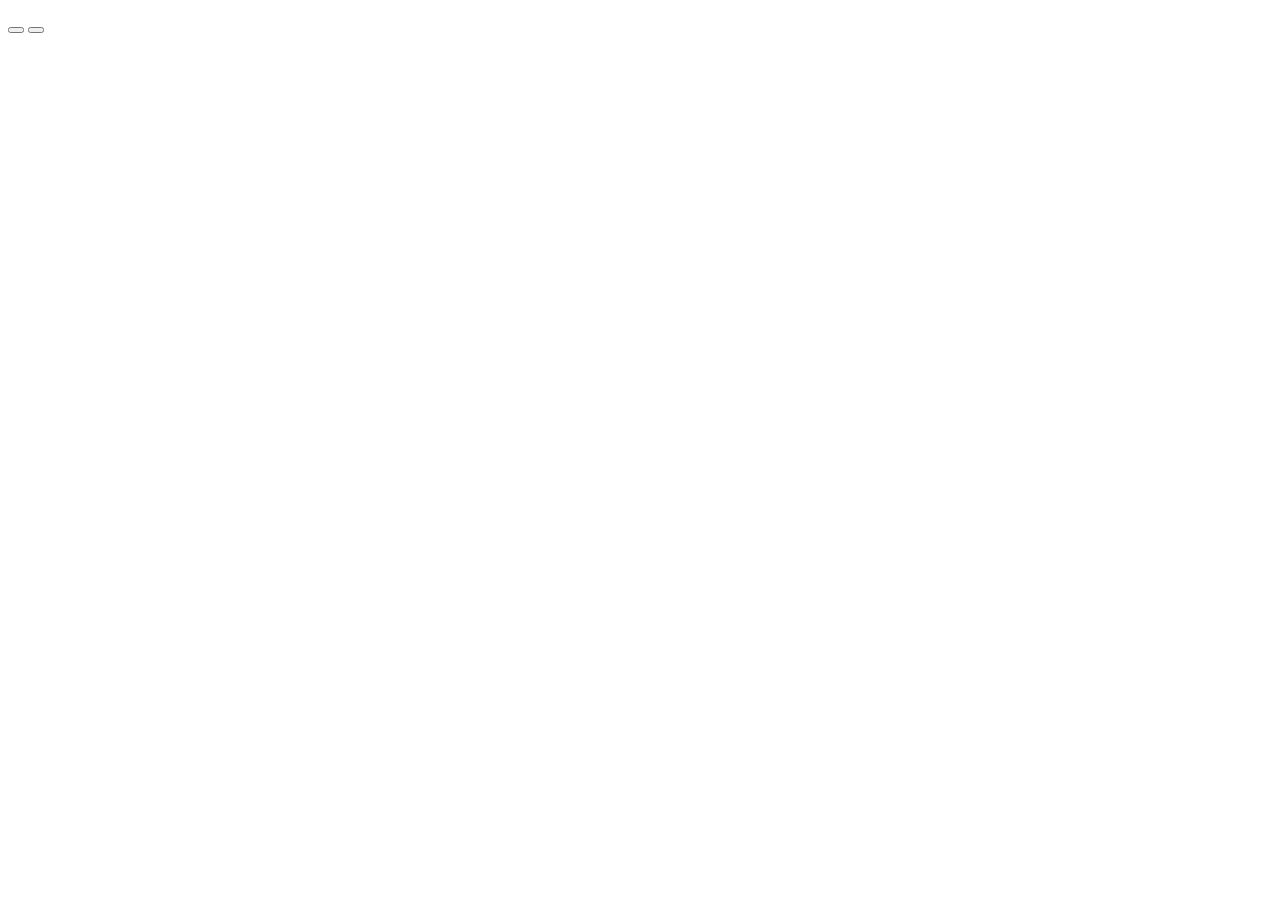
==== basket.html @ 470a32d2 "adding barebones html" ====
<!doctype html>
<html lang="en">
  <head>
    <meta charset="UTF-8" />
    <meta name="viewport" content="width=device-width, initial-scale=1.0" />
    <title>Basket</title>
  </head>
  <body>
    <nav></nav>
    <header></header>
    <main>
      <section id="deets">
        <div id="occasion">
          <p></p>
          <form action=""></form>
        </div>
        <div id="date">
          <p></p>
          <form action=""></form>
        </div>
      </section>
      <article>
        <figure></figure>
        <figure></figure>
        <figure></figure>
        <figure></figure>
      </article>
      <section>
        <button></button>
        <button></button>
      </section>
    </main>
    <footer></footer>
  </body>
</html>
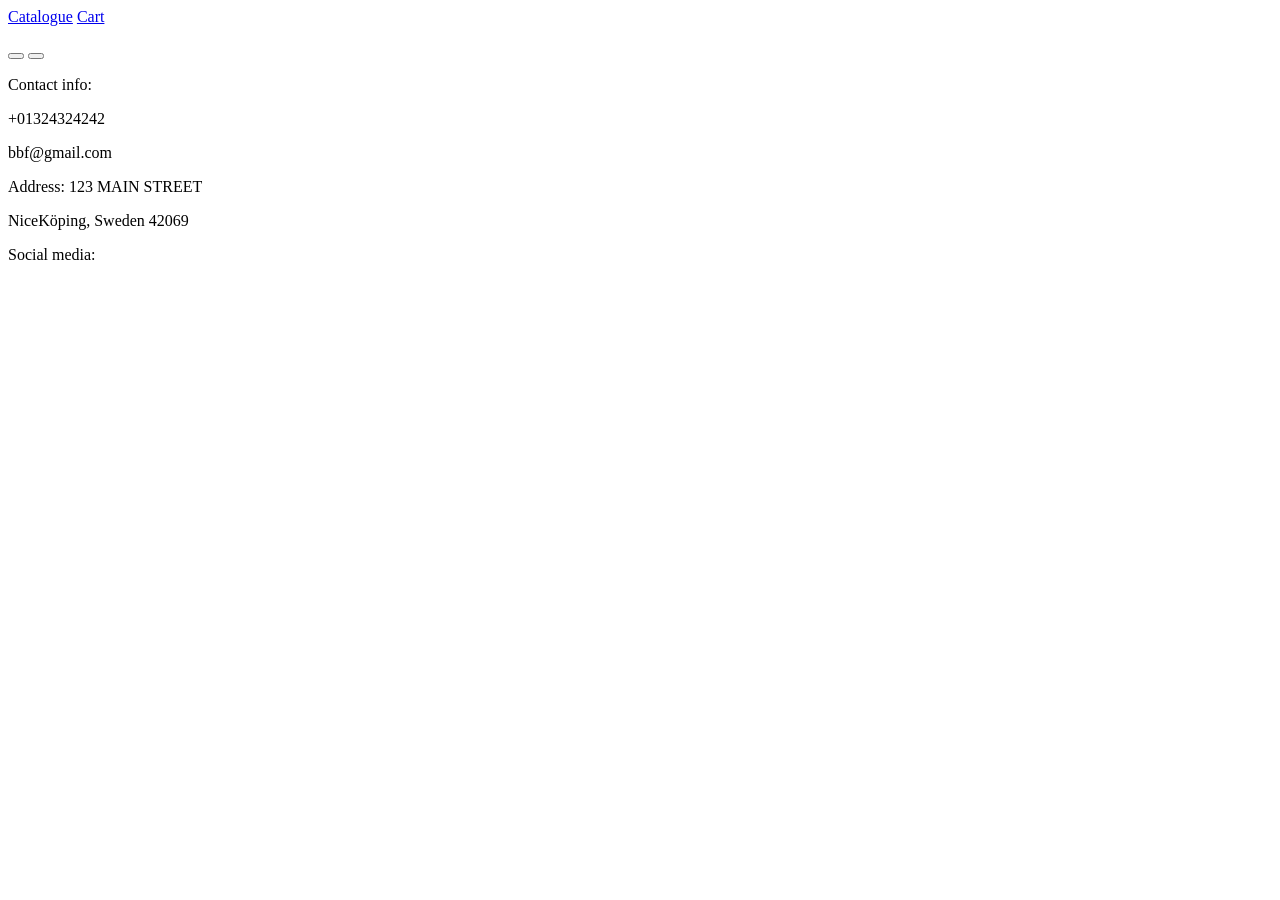
==== commit 8cd94977: "footer/nav import implemented" ====
--- a/basket.html
+++ b/basket.html
@@ -4,6 +4,7 @@
     <meta charset="UTF-8" />
     <meta name="viewport" content="width=device-width, initial-scale=1.0" />
     <title>Basket</title>
+    <script src="js/footer_and_nav_functionality.js" defer></script>
   </head>
   <body>
     <nav></nav>
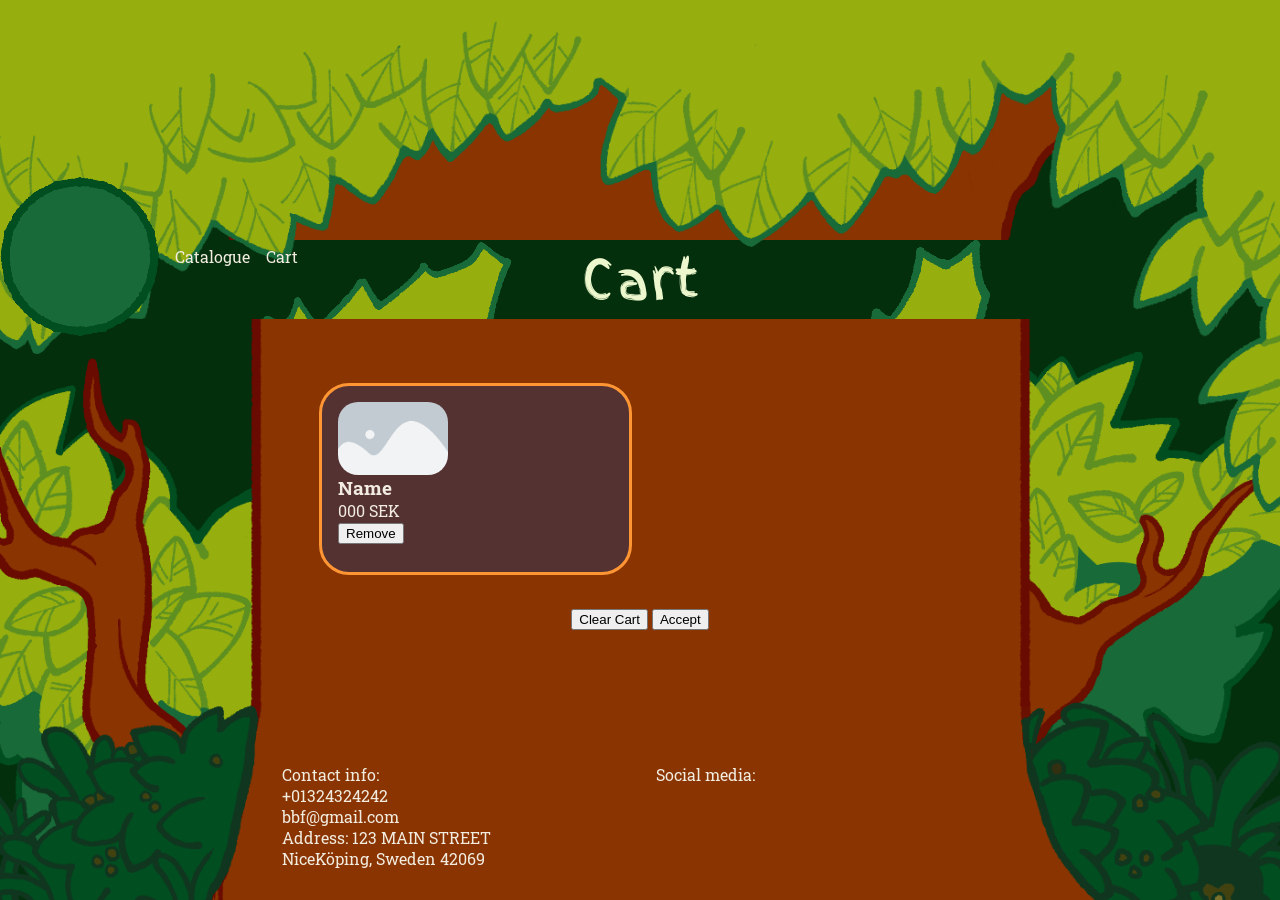
==== commit 9ff427c8: "werkingggg" ====
--- a/basket.html
+++ b/basket.html
@@ -4,11 +4,23 @@
     <meta charset="UTF-8" />
     <meta name="viewport" content="width=device-width, initial-scale=1.0" />
     <title>Basket</title>
+    <link rel="preconnect" href="https://fonts.googleapis.com" />
+    <link rel="preconnect" href="https://fonts.gstatic.com" crossorigin />
+    <link
+      href="https://fonts.googleapis.com/css2?family=Finger+Paint&display=swap"
+      rel="stylesheet"
+    />
+    <link
+      href="https://fonts.googleapis.com/css2?family=Original+Surfer&family=Roboto+Slab:wght@100..900&family=Roboto:ital,wght@0,100..900;1,100..900&display=swap"
+      rel="stylesheet"
+    />
+    <link rel="stylesheet" href="css/general_style.css" />
+    <link rel="stylesheet" href="css/basket.css" />
     <script src="js/footer_and_nav_functionality.js" defer></script>
   </head>
   <body>
     <nav></nav>
-    <header></header>
+    <header class="finger-paint-regular">Cart</header>
     <main>
       <section id="deets">
         <div id="occasion">
@@ -20,15 +32,17 @@
           <form action=""></form>
         </div>
       </section>
-      <article>
-        <figure></figure>
-        <figure></figure>
-        <figure></figure>
-        <figure></figure>
+      <article id="cart_container" class="roboto-slab-regular">
+        <figure class="item dark_container">
+          <img src="assets/download.png" alt="" />
+          <h3>Name</h3>
+          <p>000 SEK</p>
+          <button>Remove</button>
+        </figure>
       </article>
-      <section>
-        <button></button>
-        <button></button>
+      <section class="roboto-slab-regular">
+        <button>Clear Cart</button>
+        <button>Accept</button>
       </section>
     </main>
     <footer></footer>
--- a/css/general_style.css
+++ b/css/general_style.css
@@ -0,0 +1,151 @@
+:root {
+  /* pallette 1 */
+  --pal1_col1: #ff9633;
+  --pal1_col2: #ae4202;
+  --pal1_col3: #f2ece0;
+  --pal1_col4: #96ae0e;
+  --pal1_col5: #186a39;
+  --pal1_col6: #05061b;
+  --pal1_col7: #553232;
+  /* palette 2 */
+  --pal2_col1: #ecf7cd;
+  --pal2_col2: #f7b0d8;
+  --pal2_col3: #6357df;
+  --pal2_col4: #67186b;
+  --pal2_col5: #032f0c;
+  --pal2_col6: #472948;
+  --pal2_col7: #504a8d;
+  /* general element properties */
+  --window_border_radius: 30px;
+  --image_border_radius: 20px;
+  --micro_gap: 1em;
+}
+
+.dark_container {
+  overflow: clip;
+  border-radius: var(--window_border_radius);
+  padding: var(--micro_gap);
+  background: var(--pal1_col7);
+  border: 0.2em solid var(--pal1_col1);
+}
+
+.light_container {
+  overflow: clip;
+  border-radius: var(--window_border_radius);
+  padding: var(--micro_gap);
+  background: var(--pal1_col1);
+}
+
+* {
+  margin: 0;
+}
+
+a {
+  text-decoration: none;
+  color: inherit;
+}
+
+*,
+*::before,
+*::after {
+  box-sizing: border-box;
+}
+
+body {
+  display: flex;
+  flex-direction: column;
+  background-color: var(--pal2_col5);
+  min-height: 100vh;
+  position: relative;
+}
+
+header {
+  display: flex;
+  font-size: 40pt;
+  justify-content: center;
+  background-image: url(../assets/subheader_top_w1400.png);
+}
+
+main {
+  flex-grow: 1;
+  gap: 2em;
+  z-index: 1;
+  padding: 2em 23%;
+  display: flex;
+  flex-direction: column;
+  align-items: center;
+  background-image: url("../assets/base_mid_straight_w1400.png");
+  background-repeat: repeat-y;
+  background-size: 100% auto;
+  background-position: top center;
+  position: relative;
+  padding-bottom: 10em;
+  box-sizing: border-box;
+}
+
+.finger-paint-regular {
+  color: var(--pal2_col1);
+  font-family: "Finger Paint", sans-serif;
+  font-weight: 400;
+  font-style: normal;
+}
+
+.roboto-slab-regular {
+  font-family: "Roboto Slab", serif;
+  font-optical-sizing: auto;
+  font-weight: 400;
+  font-style: normal;
+}
+
+nav {
+  background-image: url(../assets/base_top_w1400.png);
+  height: 15em;
+  background-position: bottom center;
+  background-repeat: no-repeat;
+  background-size: cover;
+}
+
+.footer_holder {
+  position: absolute;
+  bottom: 0;
+  left: 0;
+  width: 100%;
+  box-sizing: border-box;
+  height: 200px;
+  background-image: url(../assets/base_footer_straight_w14000.png);
+  background-repeat: no-repeat;
+  background-size: 100% auto;
+  background-position: top center;
+  z-index: 10;
+  padding: 4em 22%;
+  display: grid;
+  grid-template-columns: repeat(2, 1fr);
+  gap: 2em;
+}
+
+.footer_holder article {
+  display: flex;
+  flex-direction: column;
+  gap: 5%;
+}
+
+.footer_holder p {
+  color: var(--pal1_col3);
+}
+
+.nav_holder {
+  color: var(--pal1_col3);
+  display: flex;
+  align-items: center;
+  gap: var(--micro_gap);
+  height: 40vw;
+  width: 100%;
+  background-image: url(../assets/justheader_top_w1400.png);
+  background-repeat: no-repeat;
+  background-size: cover;
+  /* background-position-y: center; */
+  position: relative;
+  margin-bottom: -10vh;
+  z-index: 20;
+  background-position: bottom center;
+}
--- a/css/basket.css
+++ b/css/basket.css
@@ -0,0 +1,25 @@
+#cart_container {
+  display: grid;
+  grid-template-columns: 1fr 1fr;
+  gap: var(--micro_gap);
+  color: var(--pal1_col3);
+}
+
+#cart_container,
+figure {
+  max-width: 100%;
+  display: grid;
+  grid-template-columns: 1fr 1fr;
+  height: 15vw;
+}
+
+figure,
+img {
+  height: auto;
+  display: block;
+}
+
+figure img {
+  max-width: 40%;
+  border-radius: var(--image_border_radius);
+}
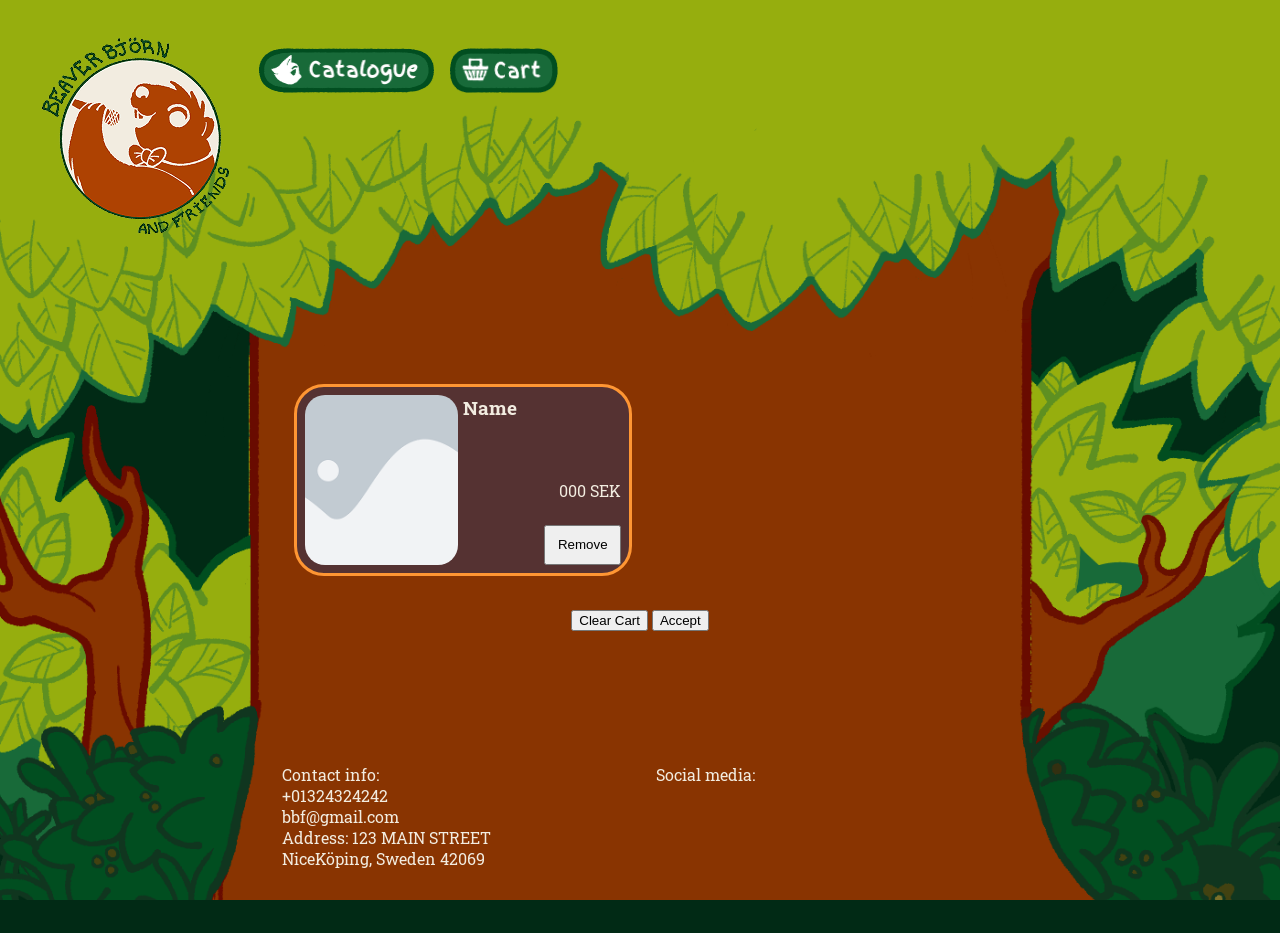
==== commit e839ee78: "rescued code" ====
--- a/basket.html
+++ b/basket.html
@@ -20,7 +20,6 @@
   </head>
   <body>
     <nav></nav>
-    <header class="finger-paint-regular">Cart</header>
     <main>
       <section id="deets">
         <div id="occasion">
--- a/css/general_style.css
+++ b/css/general_style.css
@@ -12,7 +12,7 @@
   --pal2_col2: #f7b0d8;
   --pal2_col3: #6357df;
   --pal2_col4: #67186b;
-  --pal2_col5: #032f0c;
+  --pal2_col5: #012a15;
   --pal2_col6: #472948;
   --pal2_col7: #504a8d;
   /* general element properties */
@@ -20,7 +20,7 @@
   --image_border_radius: 20px;
   --micro_gap: 1em;
 }
-
+/* presets */
 .dark_container {
   overflow: clip;
   border-radius: var(--window_border_radius);
@@ -36,6 +36,22 @@
   background: var(--pal1_col1);
 }
 
+/* text */
+.finger-paint-regular {
+  color: var(--pal2_col1);
+  font-family: "Finger Paint", sans-serif;
+  font-weight: 400;
+  font-style: normal;
+}
+
+.roboto-slab-regular {
+  font-family: "Roboto Slab", serif;
+  font-optical-sizing: auto;
+  font-weight: 400;
+  font-style: normal;
+}
+
+/* settings for elements */
 * {
   margin: 0;
 }
@@ -52,11 +68,10 @@
 }
 
 body {
-  display: flex;
-  flex-direction: column;
+  display: grid;
+  grid-template-rows: auto 1fr auto; /* Clean structural layout lanes */
   background-color: var(--pal2_col5);
   min-height: 100vh;
-  position: relative;
 }
 
 header {
@@ -67,6 +82,8 @@
 }
 
 main {
+  grid-row: 2 / 3;
+  grid-column: 1;
   flex-grow: 1;
   gap: 2em;
   z-index: 1;
@@ -74,7 +91,7 @@
   display: flex;
   flex-direction: column;
   align-items: center;
-  background-image: url("../assets/base_mid_straight_w1400.png");
+  background-image: url(../assets/base_mid_straight_updated_w1400.png);
   background-repeat: repeat-y;
   background-size: 100% auto;
   background-position: top center;
@@ -82,30 +99,58 @@
   padding-bottom: 10em;
   box-sizing: border-box;
 }
-
-.finger-paint-regular {
-  color: var(--pal2_col1);
-  font-family: "Finger Paint", sans-serif;
-  font-weight: 400;
-  font-style: normal;
+/* nav insert */
+.nav_holder {
+  color: var(--pal1_col3);
+  display: flex;
+  align-items: flex-start;
+  justify-content: flex-start;
+  gap: var(--micro_gap);
+  padding: 1em 1em 28% 1em;
+  height: auto;
+  width: 100%;
+  background-image: url(../assets/justheader_top_w1400.png);
+  background-repeat: no-repeat;
+  background-size: cover;
+  /* background-position-y: center; */
+  position: relative;
+  margin-bottom: -12rem;
+  z-index: 20;
+  background-position: bottom center;
 }
 
-.roboto-slab-regular {
-  font-family: "Roboto Slab", serif;
-  font-optical-sizing: auto;
-  font-weight: 400;
-  font-style: normal;
+.link_basket img,
+.link_catalogue img {
+  height: 2.8rem;
+  margin-top: 2rem;
+}
+
+.nav_holder img {
+  object-fit: cover;
 }
 
 nav {
-  background-image: url(../assets/base_top_w1400.png);
-  height: 15em;
+  background-image: url(../assets/base_top_nakedsnake_updated_w1400.png);
   background-position: bottom center;
+  height: 25vw;
+  min-height: 15rem;
+  grid-column: 1;
+  grid-row: 1;
   background-repeat: no-repeat;
   background-size: cover;
 }
 
+/* footer insert */
 .footer_holder {
+  padding: 4em 22%;
+  display: grid;
+  grid-template-columns: repeat(2, 1fr);
+  gap: 2em;
+}
+
+footer {
+  grid-row: 3;
+  grid-column: 1;
   position: absolute;
   bottom: 0;
   left: 0;
@@ -117,10 +162,6 @@
   background-size: 100% auto;
   background-position: top center;
   z-index: 10;
-  padding: 4em 22%;
-  display: grid;
-  grid-template-columns: repeat(2, 1fr);
-  gap: 2em;
 }
 
 .footer_holder article {
@@ -132,20 +173,3 @@
 .footer_holder p {
   color: var(--pal1_col3);
 }
-
-.nav_holder {
-  color: var(--pal1_col3);
-  display: flex;
-  align-items: center;
-  gap: var(--micro_gap);
-  height: 40vw;
-  width: 100%;
-  background-image: url(../assets/justheader_top_w1400.png);
-  background-repeat: no-repeat;
-  background-size: cover;
-  /* background-position-y: center; */
-  position: relative;
-  margin-bottom: -10vh;
-  z-index: 20;
-  background-position: bottom center;
-}
--- a/css/basket.css
+++ b/css/basket.css
@@ -13,13 +13,41 @@
   height: 15vw;
 }
 
+.item {
+  padding: 0.5em;
+  display: grid;
+  gap: 0.3em;
+  grid-template-columns: 2fr 1fr 1fr;
+  grid-template-rows: 2fr 1fr 1fr;
+  grid-template-areas:
+    "picture name name"
+    "picture . price"
+    "picture . button";
+}
+
 figure,
 img {
   height: auto;
   display: block;
 }
 
-figure img {
-  max-width: 40%;
+.item img {
+  max-width: 100%;
+  height: 100%;
+  object-fit: cover;
   border-radius: var(--image_border_radius);
+  grid-area: picture;
 }
+
+.item h3 {
+  grid-area: name;
+}
+
+.item p {
+  grid-area: price;
+  text-align: end;
+}
+
+.item button {
+  grid-area: button;
+}
